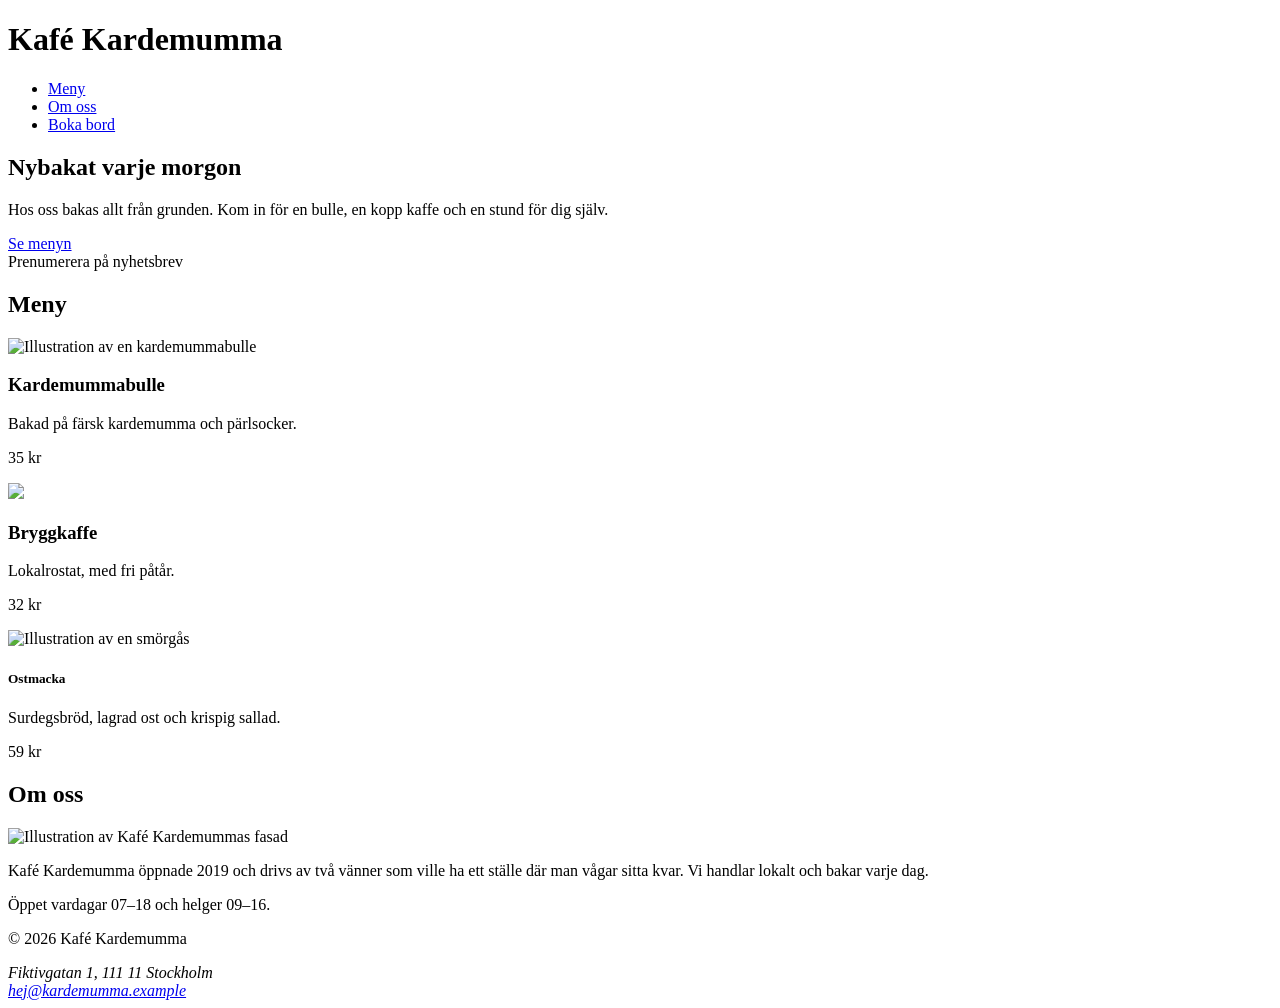
==== index.html @ c48c0489 "Rätta: trasig länk kontakt.htm till kontakt.html" ====
<!doctype html>
<html lang="sv">
    <head>
        <meta charset="UTF-8" />
        <meta name="viewport" content="width=device-width, initial-scale=1.0" />
        <title>Kafé Kardemumma – fika i hjärtat av Stockholm</title>
        <link rel="stylesheet" href="css/variables.css" />
        <link rel="stylesheet" href="css/base.css" />
        <link rel="stylesheet" href="css/layout.css" />
        <link rel="stylesheet" href="css/components.css" />
    </head>
    <body>
        <header>
            <h1>Kafé Kardemumma</h1>
            <nav aria-label="Huvudmeny">
                <ul>
                    <li><a href="#meny">Meny</a></li>
                    <li><a href="#om-oss">Om oss</a></li>
                    <li><a href="kontakt.html">Boka bord</a></li>
                </ul>
            </nav>
        </header>

        <main>
            <section id="hero">
                <h2>Nybakat varje morgon</h2>
                <p>
                    Hos oss bakas allt från grunden. Kom in för en bulle, en
                    kopp kaffe och en stund för dig själv.
                </p>
                <a href="#meny" class="knapp">Se menyn</a>
                <div class="knapp" onclick="alert('Hej!')">
                    Prenumerera på nyhetsbrev
                </div>
            </section>

            <section id="meny">
                <h2>Meny</h2>
                <div class="meny-lista">
                    <article>
                        <img
                            src="images/bulle.svg"
                            alt="Illustration av en kardemummabulle"
                        />
                        <h3>Kardemummabulle</h3>
                        <p>Bakad på färsk kardemumma och pärlsocker.</p>
                        <p class="pris">35 kr</p>
                    </article>
                    <article>
                        <img src="images/kaffe.svg" />
                        <h3>Bryggkaffe</h3>
                        <p>Lokalrostat, med fri påtår.</p>
                        <p class="pris">32 kr</p>
                    </article>
                    <article>
                        <img
                            src="images/smorgas.svg"
                            alt="Illustration av en smörgås"
                        />
                        <h5>Ostmacka</h5>
                        <p>Surdegsbröd, lagrad ost och krispig sallad.</p>
                        <p class="priss">59 kr</p>
                    </article>
                </div>
            </section>

            <section id="meny">
                <h2>Om oss</h2>
                <img
                    src="images/kafe.svg"
                    alt="Illustration av Kafé Kardemummas fasad"
                />
                <p>
                    Kafé Kardemumma öppnade 2019 och drivs av två vänner som
                    ville ha ett ställe där man vågar sitta kvar. Vi handlar
                    lokalt och bakar varje dag.
                </p>
                <p>Öppet vardagar 07–18 och helger 09–16.</p>
            </section>
        </main>

        <footer>
            <p>&copy; 2026 Kafé Kardemumma</p>
            <address>
                Fiktivgatan 1, 111 11 Stockholm<br />
                <a href="mailto:hej@kardemumma.example"
                    >hej@kardemumma.example</a
                >
            </address>
        </footer>
    </body>
</html>
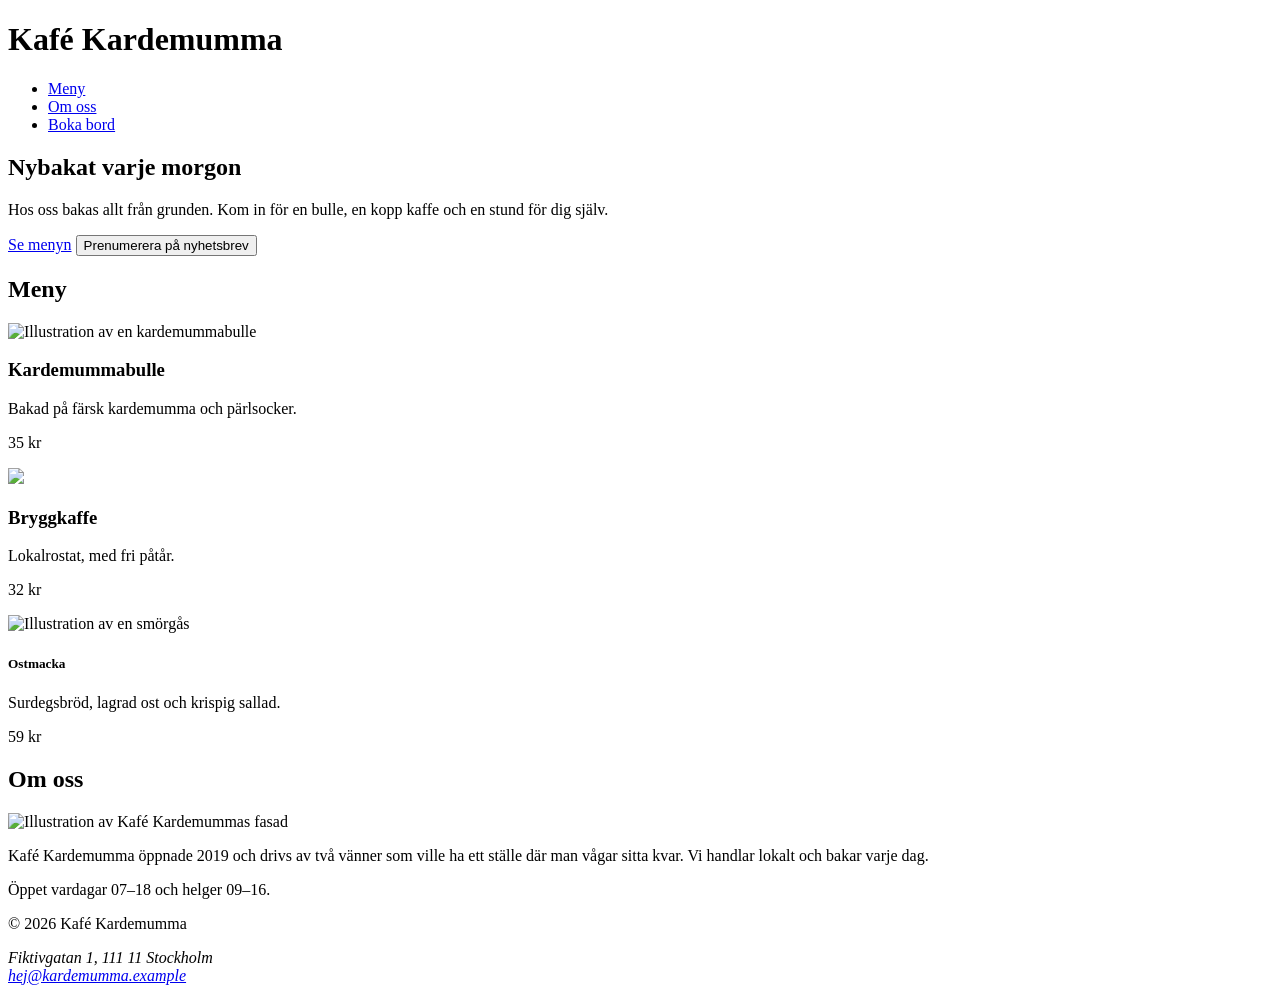
==== commit e7ec88a1: "Rätta: div som knapp erstatt med button" ====
--- a/index.html
+++ b/index.html
@@ -29,9 +29,9 @@
                     kopp kaffe och en stund för dig själv.
                 </p>
                 <a href="#meny" class="knapp">Se menyn</a>
-                <div class="knapp" onclick="alert('Hej!')">
+                <button class="knapp" onclick="alert('Hej!')">
                     Prenumerera på nyhetsbrev
-                </div>
+                </button>
             </section>
 
             <section id="meny">
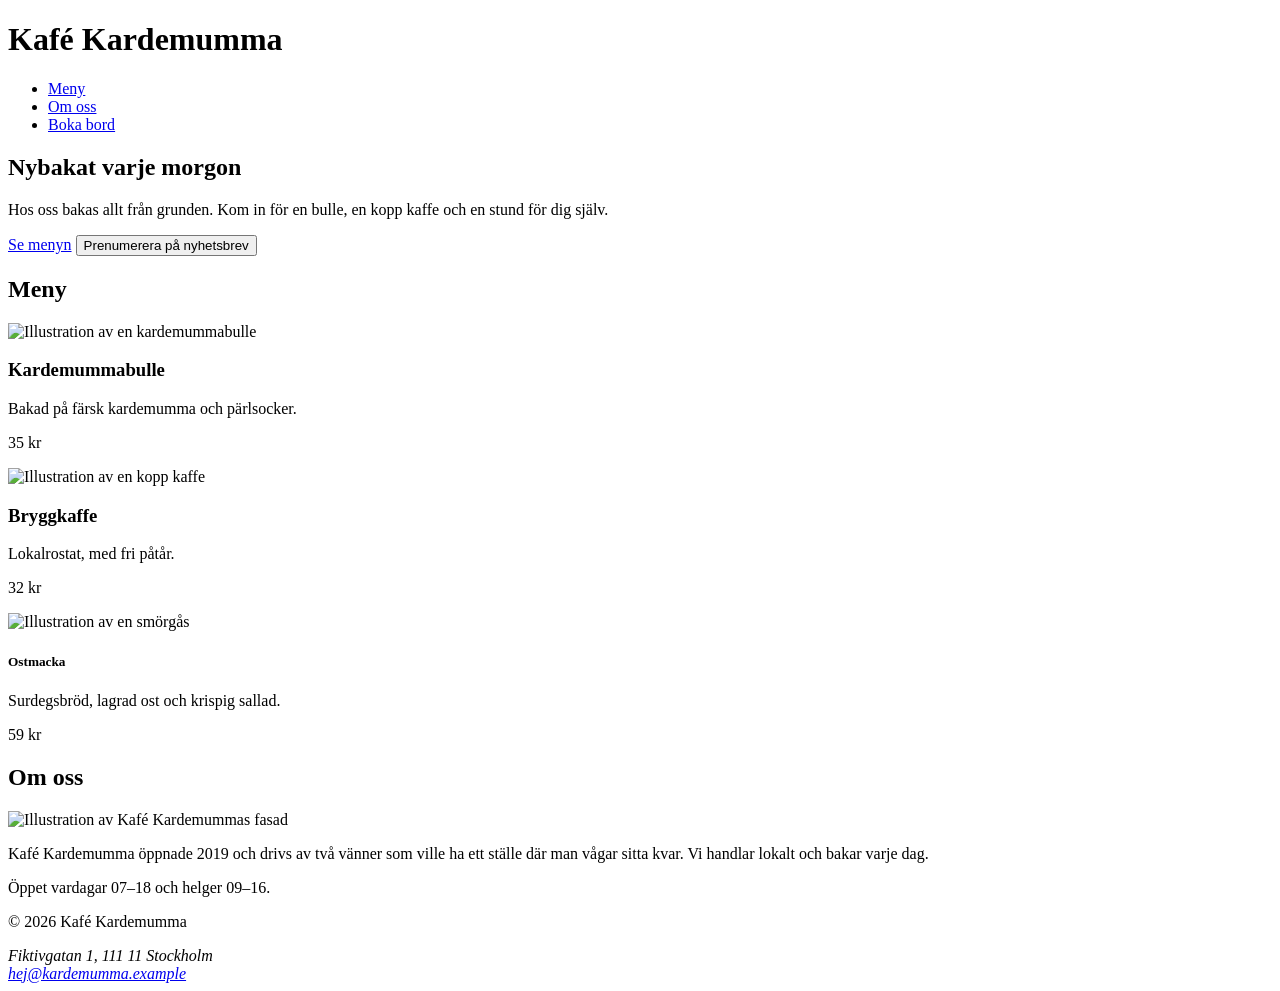
==== commit 4651235e: "Rätta: saknad alt-text på kaffebilden" ====
--- a/index.html
+++ b/index.html
@@ -47,7 +47,10 @@
                         <p class="pris">35 kr</p>
                     </article>
                     <article>
-                        <img src="images/kaffe.svg" />
+                        <img
+                            src="images/kaffe.svg"
+                            alt="Illustration av en kopp kaffe"
+                        />
                         <h3>Bryggkaffe</h3>
                         <p>Lokalrostat, med fri påtår.</p>
                         <p class="pris">32 kr</p>
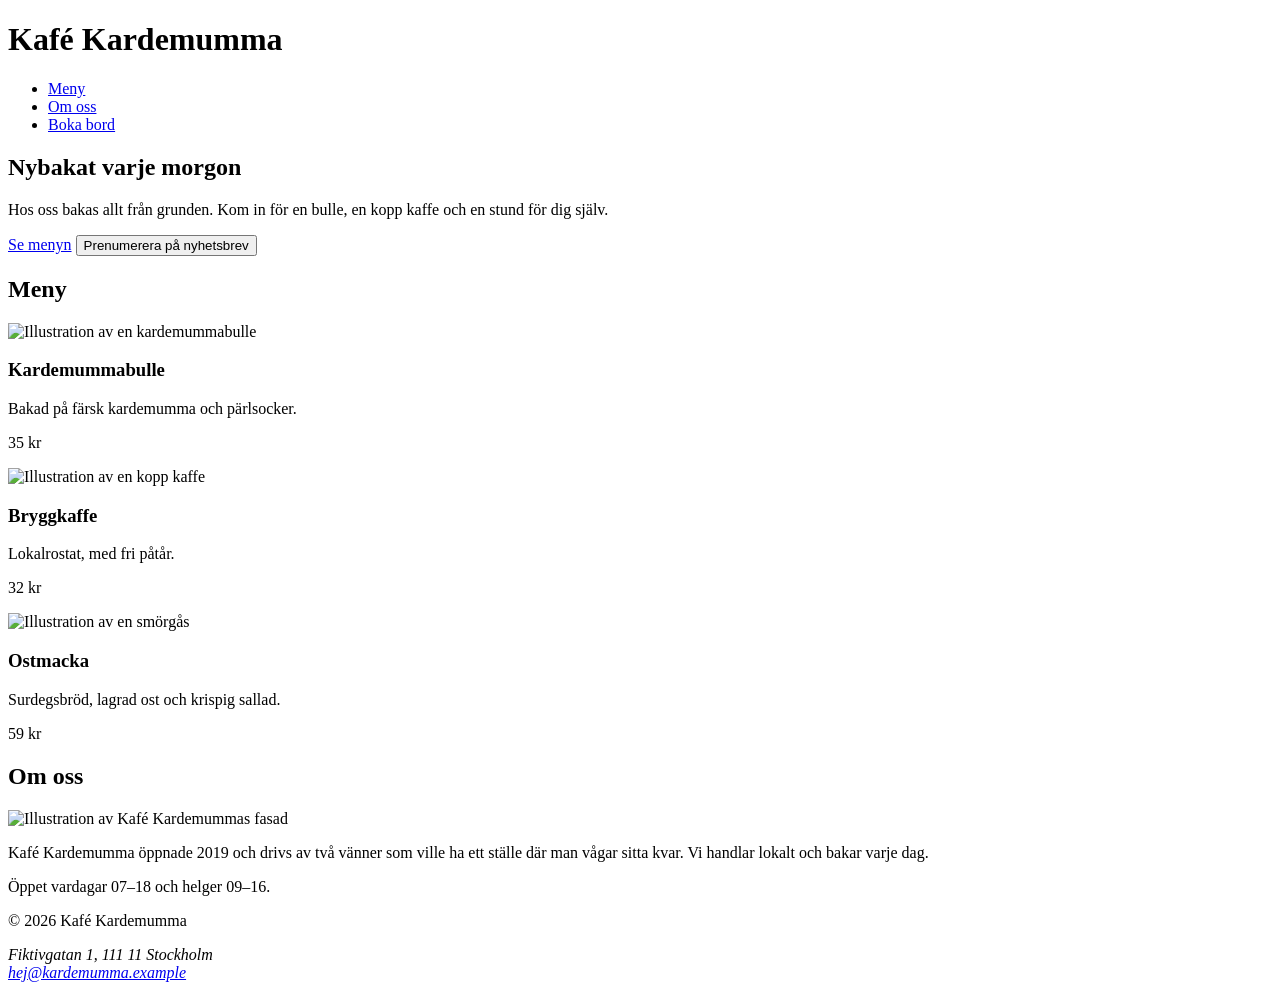
==== commit f6eb012b: "Rätta: h5 till h3" ====
--- a/index.html
+++ b/index.html
@@ -60,7 +60,7 @@
                             src="images/smorgas.svg"
                             alt="Illustration av en smörgås"
                         />
-                        <h5>Ostmacka</h5>
+                        <h3>Ostmacka</h3>
                         <p>Surdegsbröd, lagrad ost och krispig sallad.</p>
                         <p class="priss">59 kr</p>
                     </article>
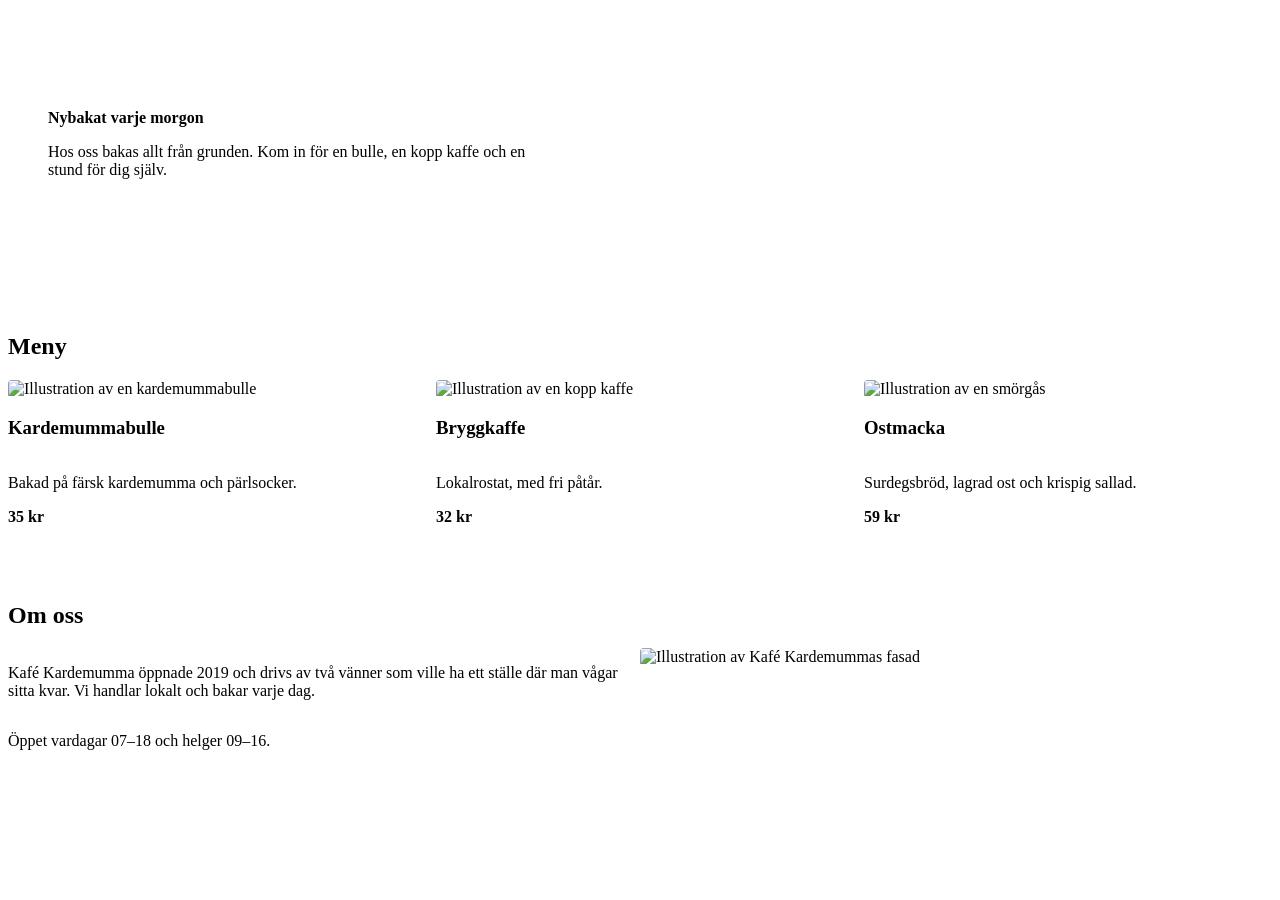
==== commit 43977cd8: "lägg till mellanrum mellan knapparna i hero" ====
--- a/index.html
+++ b/index.html
@@ -28,10 +28,12 @@
                     Hos oss bakas allt från grunden. Kom in för en bulle, en
                     kopp kaffe och en stund för dig själv.
                 </p>
-                <a href="#meny" class="knapp">Se menyn</a>
-                <button class="knapp" onclick="alert('Hej!')">
-                    Prenumerera på nyhetsbrev
-                </button>
+                <div class="knapp-rad">
+                    <a href="#meny" class="knapp">Se menyn</a>
+                    <button class="knapp" onclick="alert('Hej!')">
+                        Prenumerera på nyhetsbrev
+                    </button>
+                </div>
             </section>
 
             <section id="meny">
@@ -62,12 +64,12 @@
                         />
                         <h3>Ostmacka</h3>
                         <p>Surdegsbröd, lagrad ost och krispig sallad.</p>
-                        <p class="priss">59 kr</p>
+                        <p class="pris">59 kr</p>
                     </article>
                 </div>
             </section>
 
-            <section id="meny">
+            <section id="om-oss">
                 <h2>Om oss</h2>
                 <img
                     src="images/kafe.svg"
--- a/css/layout.css
+++ b/css/layout.css
@@ -0,0 +1,87 @@
+/* Layout: sidans stora delar. Flexbox och Grid. Mobile first. */
+header {
+    display: flex;
+    flex-wrap: wrap;
+    align-items: center;
+    justify-content: space-between;
+    gap: var(--space-1) var(--space-3);
+    background-color: var(--color-brown);
+    color: #ffffff;
+    padding: var(--space-2) var(--space-3);
+}
+
+header h1 {
+    margin: 0;
+    color: #ffffff;
+    font-size: 1.75rem;
+}
+
+nav ul {
+    display: flex;
+    gap: 20px;
+    list-style: none;
+    margin: 0;
+    padding: 0;
+}
+
+main {
+    padding: var(--space-3);
+    max-width: var(--max-width);
+    margin: 0 auto;
+}
+
+section {
+    margin-bottom: 40px;
+}
+
+.meny-lista {
+    display: grid;
+    grid-template-columns: repeat(auto-fit, minmax(240px, 1fr));
+    gap: 20px;
+}
+
+#om-oss {
+    display: grid;
+    grid-template-columns: 1fr;
+    gap: var(--space-1) var(--space-4);
+}
+
+#om-oss h2 {
+    grid-column: 1 / -1;
+}
+
+footer {
+    display: flex;
+    flex-wrap: wrap;
+    justify-content: space-between;
+    gap: var(--space-2);
+    background-color: var(--color-brown-dark);
+    color: #ffffff;
+    padding: var(--space-3);
+}
+
+@media (min-width: 600px) {
+    main {
+        padding: var(--space-4);
+    }
+}
+
+@media (min-width: 900px) {
+    header {
+        padding: 20px var(--space-5);
+    }
+
+    #om-oss {
+        grid-template-columns: 1fr 1fr;
+        align-items: start;
+    }
+
+    #om-oss img {
+        grid-row: 2 / span 2;
+        grid-column: 2;
+    }
+}
+
+#om-oss p {
+    max-width: 640px;
+}
--- a/css/components.css
+++ b/css/components.css
@@ -0,0 +1,118 @@
+/* Komponenter: återanvändbara delar (nav-länkar, kort, knapp, hero, formulär) */
+nav a {
+    color: #ffffff;
+    font-weight: 600;
+}
+
+footer a {
+    color: #ffffff;
+}
+
+.knapp {
+    display: inline-block;
+    background-color: var(--color-primary);
+    color: #ffffff;
+    padding: 12px 20px;
+    border: 0;
+    border-radius: var(--radius-sm);
+    text-decoration: none;
+    font: inherit;
+    cursor: pointer;
+}
+
+.knapp:hover {
+    background-color: var(--color-primary-dark);
+    color: #ffffff;
+}
+
+.knapp-rad {
+    display: flex;
+    gap: var(--space-2);
+    flex-wrap: wrap;
+}
+/* Kort */
+article {
+    display: flex;
+    flex-direction: column;
+    background-color: var(--color-surface);
+    border: 1px solid var(--color-border);
+    border-radius: var(--radius);
+    padding: var(--space-2);
+}
+
+article img,
+#om-oss img {
+    border-radius: 4px;
+}
+
+.pris {
+    margin-top: auto;
+    font-weight: 700;
+    color: var(--color-primary);
+}
+
+/* Hero */
+#hero {
+    background-color: var(--color-tint);
+    padding: var(--space-4) var(--space-3);
+    border-radius: var(--radius);
+}
+
+#hero p {
+    font-size: var(--fs-lead);
+    max-width: 60ch;
+}
+
+@media (min-width: 600px) {
+    #hero {
+        padding: 56px 40px;
+    }
+
+    #hero h2 {
+        font-size: var(--fs-hero);
+    }
+}
+
+/* Formulär */
+.falt,
+.val {
+    margin-bottom: var(--space-2);
+}
+
+label {
+    display: block;
+    font-weight: 600;
+    margin-bottom: 4px;
+}
+
+.val label {
+    display: inline;
+    font-weight: 400;
+    margin-left: var(--space-1);
+}
+
+input[type='text'],
+input[type='email'],
+input[type='tel'],
+input[type='date'],
+select,
+textarea {
+    width: 100%;
+    max-width: 28rem;
+    padding: 10px 12px;
+    border: 2px solid var(--color-input-border);
+    border-radius: var(--radius-sm);
+    font: inherit;
+}
+
+fieldset {
+    border: 1px solid var(--color-border);
+    border-radius: var(--radius);
+    margin: 0 0 var(--space-2);
+    padding: 12px var(--space-2);
+}
+
+legend {
+    font-weight: 700;
+    padding: 0 var(--space-1);
+}
